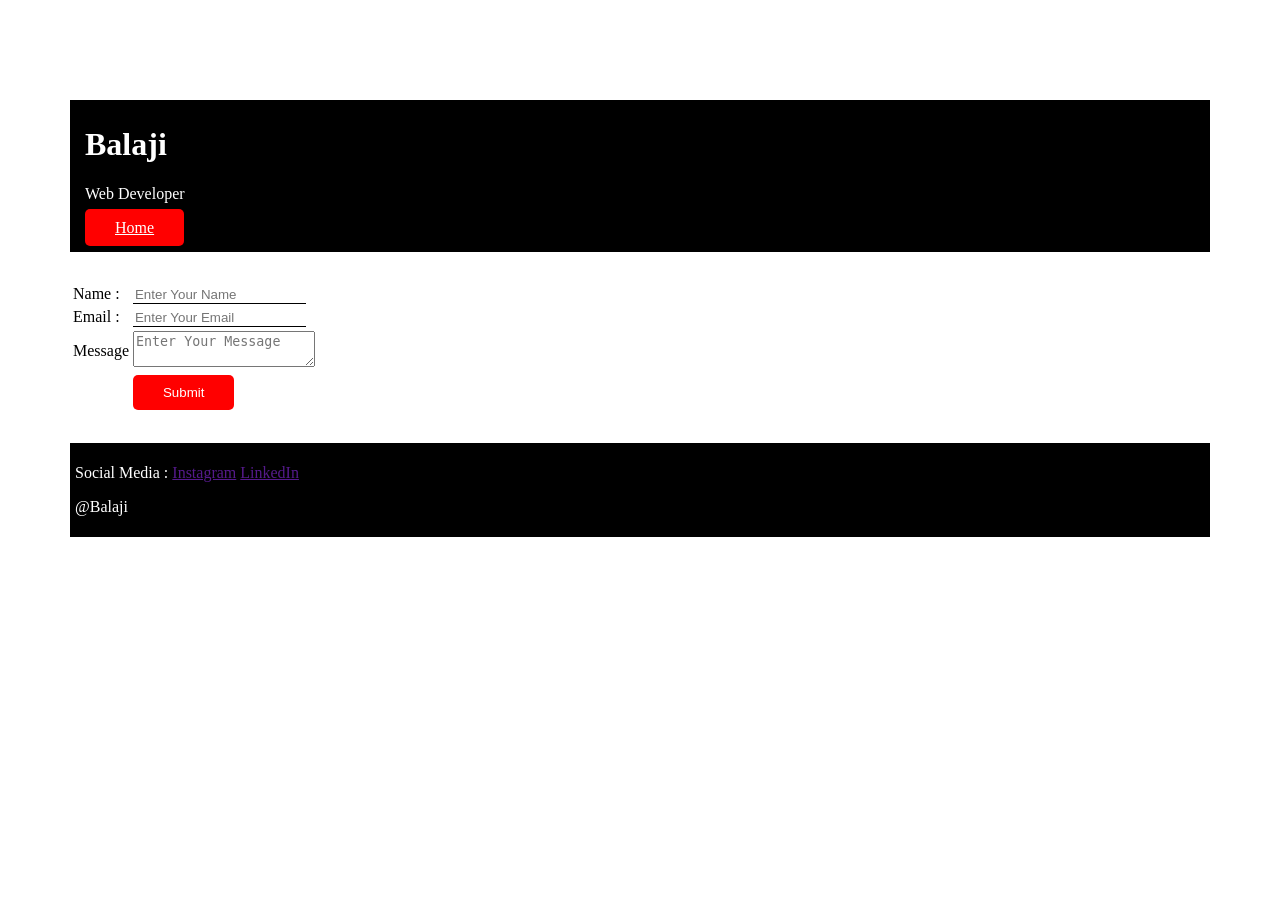
==== contact.html @ 94c4a80a "Initial Commit" ====
<!doctype html>
<html lang="en">
  <head>
    <meta charset="UTF-8" />
    <meta name="viewport" content="width=device-width, initial-scale=1.0" />
    <title>Document</title>
    <link href="./style2.css" rel="stylesheet">
  </head>
  <body>
    <div class="section-one">
      <h1 class="section-one__title">Balaji</h1>
      <p class="section-one__role">Web Developer</p>
      <a href="./BEM.html" class="section-one__home">Home</a>
    </div>
    <div class="section-two">
      <table>
        <tr>
          <td><label>Name :</label></td>
          <td><input placeholder="Enter Your Name" class="section-two__input"/></td>
        </tr>
        <tr>
          <td><label>Email :</label></td>
          <td><input placeholder="Enter Your Email" class="section-two__input" /></td>
        </tr>
        <tr>
          <td><label>Message </label></td>
          <td>
            <textarea name="" id="" placeholder="Enter Your Message"></textarea>
          </td>
        </tr>
        <tr>
          <td></td>
          <td><button class="section-two__desc">Submit</button></td>
        </tr>
      </table>
    </div>
    <div class="section-three">
      <p class="section-three__desc">
        Social Media : <a href="">Instagram</a> <a href="">LinkedIn</a>
      </p>
      <p class="section-three__copyr">@Balaji</p>
    </div>
  </body>
</html>
---- style2.css ----
body {
  margin: 100px 70px;
}
.section-one {
  background-color: black;
  color: white;
  padding: 5px 0px 15px 15px;
  margin-bottom: 30px;
}
.section-one__home {
  background-color: red;
  padding: 10px 30px;
  border-radius: 5px;
  color: white;
}
.section-two__desc {
  padding: 10px 30px;
  background-color: red;
  color: white;
  border-style: none;
  border-radius: 5px;
}
.section-two__input {
  border-style: none;
  border-bottom: 1px solid;
}
.section-three {
  background-color: black;
  color: white;
  padding: 5px 0px 5px 5px;
  margin-top: 30px;
}
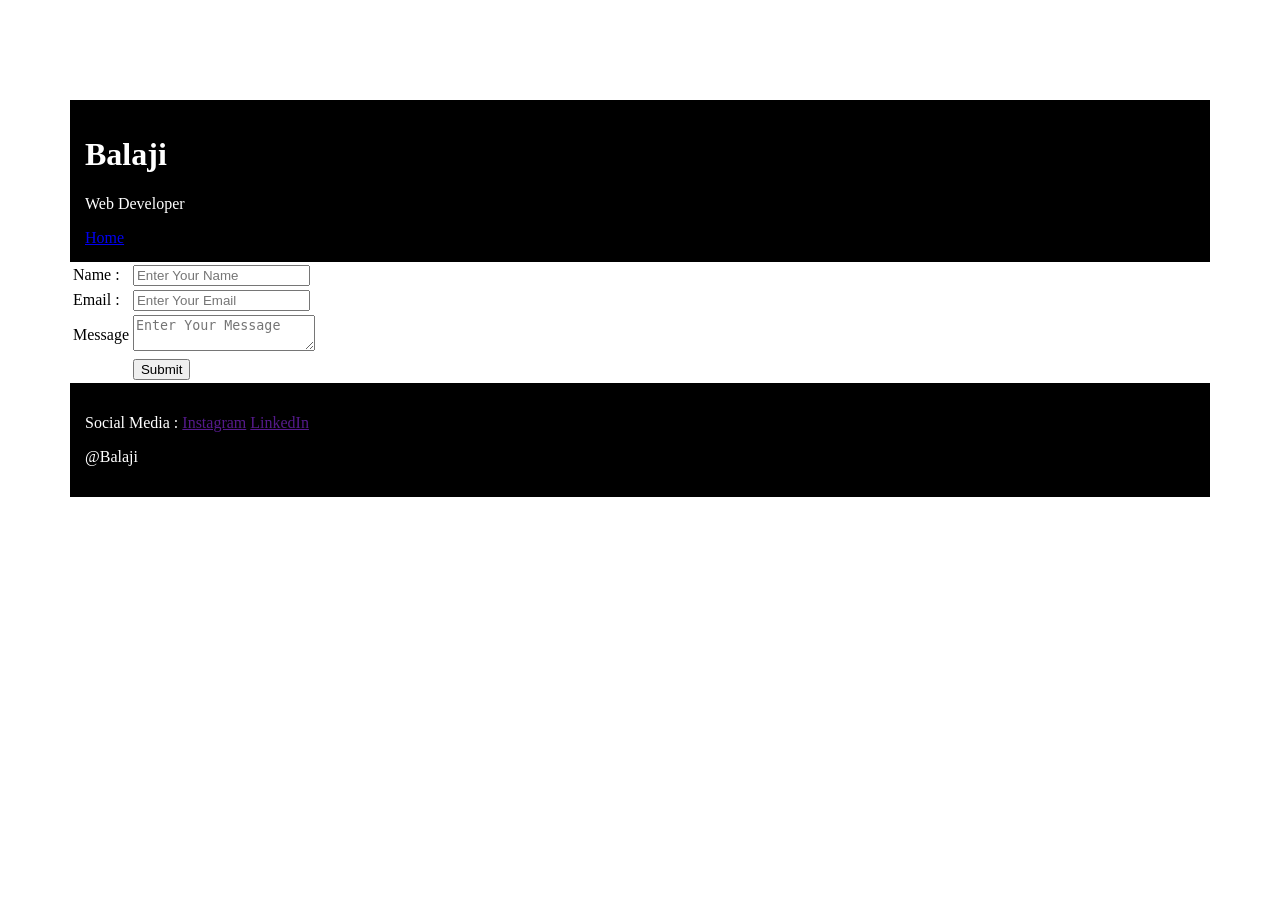
==== commit c4bae42a: "Refactor contact.html for improved layout and styles Updated the contact form layout and styling. Ch" ====
--- a/contact.html
+++ b/contact.html
@@ -4,41 +4,65 @@
     <meta charset="UTF-8" />
     <meta name="viewport" content="width=device-width, initial-scale=1.0" />
     <title>Document</title>
-    <link href="./style2.css" rel="stylesheet">
+    <link href="./style.css" rel="stylesheet" />
+    <link rel="preconnect" href="https://fonts.googleapis.com" />
+    <link rel="preconnect" href="https://fonts.gstatic.com" crossorigin />
+    <link
+      href="https://fonts.googleapis.com/css2?family=Shadows+Into+Light&family=Young+Serif&display=swap"
+      rel="stylesheet"
+    />
   </head>
   <body>
-    <div class="section-one">
-      <h1 class="section-one__title">Balaji</h1>
-      <p class="section-one__role">Web Developer</p>
-      <a href="./BEM.html" class="section-one__home">Home</a>
-    </div>
-    <div class="section-two">
-      <table>
-        <tr>
-          <td><label>Name :</label></td>
-          <td><input placeholder="Enter Your Name" class="section-two__input"/></td>
-        </tr>
-        <tr>
-          <td><label>Email :</label></td>
-          <td><input placeholder="Enter Your Email" class="section-two__input" /></td>
-        </tr>
-        <tr>
-          <td><label>Message </label></td>
-          <td>
-            <textarea name="" id="" placeholder="Enter Your Message"></textarea>
-          </td>
-        </tr>
-        <tr>
-          <td></td>
-          <td><button class="section-two__desc">Submit</button></td>
-        </tr>
-      </table>
-    </div>
-    <div class="section-three">
-      <p class="section-three__desc">
-        Social Media : <a href="">Instagram</a> <a href="">LinkedIn</a>
-      </p>
-      <p class="section-three__copyr">@Balaji</p>
+    <div class="container">
+      <div class="section-one">
+        <h1 class="section-onec__title">Balaji</h1>
+        <p class="section-onec__role">Web Developer</p>
+        <a href="./BEM.html" class="section-one__home">Home</a>
+      </div>
+      <div class="section-twoc">
+        <table>
+          <tr>
+            <td><label>Name :</label></td>
+            <td>
+              <input
+                placeholder="Enter Your Name"
+                class="section-twoc__input"
+              />
+            </td>
+          </tr>
+          <tr>
+            <td><label>Email :</label></td>
+            <td>
+              <input
+                placeholder="Enter Your Email"
+                class="section-twoc__input"
+              />
+            </td>
+          </tr>
+          <tr>
+            <td><label>Message </label></td>
+            <td>
+              <textarea
+                name=""
+                id=""
+                placeholder="Enter Your Message"
+                class="section-twoc__input"
+              ></textarea>
+            </td>
+          </tr>
+          <tr>
+            <td></td>
+            <td><button class="section-twoc__desc">Submit</button></td>
+          </tr>
+        </table>
+      </div>
+      <div class="section-five">
+        <p class="section-five__desc">
+          Social Media : <a href="" class="section-five__anc">Instagram</a>
+          <a href="" class="section-five__anc">LinkedIn</a>
+        </p>
+        <p class="section-five__copyr">@Balaji</p>
+      </div>
     </div>
   </body>
 </html>
--- a/style.css
+++ b/style.css
@@ -0,0 +1,53 @@
+body {
+  margin: 100px 70px;
+}
+.section-one {
+  background-color: black;
+  color: white;
+  padding: 15px;
+}
+.section-one__contact {
+  background-color: red;
+  border-style: none;
+  border-radius: 10px;
+  padding: 5px 20px;
+}
+.section-three {
+  background-color: blue;
+  width: 200px;
+  height: 300px;
+  border-radius: 15px;
+  float: left;
+  margin-right: 10px;
+  margin-bottom: 30px;
+}
+.section-three__title {
+  text-align: justify;
+  padding: 10px 0px 0px 15px;
+}
+.section-three__desc {
+  list-style-type: none;
+  text-align: left;
+  padding: 0px 0px 5px 15px;
+}
+.section-four {
+  background-color: red;
+  border-radius: 15px;
+  height: 300px;
+  width: 600px;
+  float: left;
+  padding-left: 35px;
+  margin-bottom: 30px;
+}
+.section-four__title {
+  text-align: left;
+}
+.section-four__desc {
+  padding: 0px;
+}
+.section-five {
+  background-color: black;
+  color: white;
+  clear: both;
+  padding: 15px 0px 15px 15px;
+}
